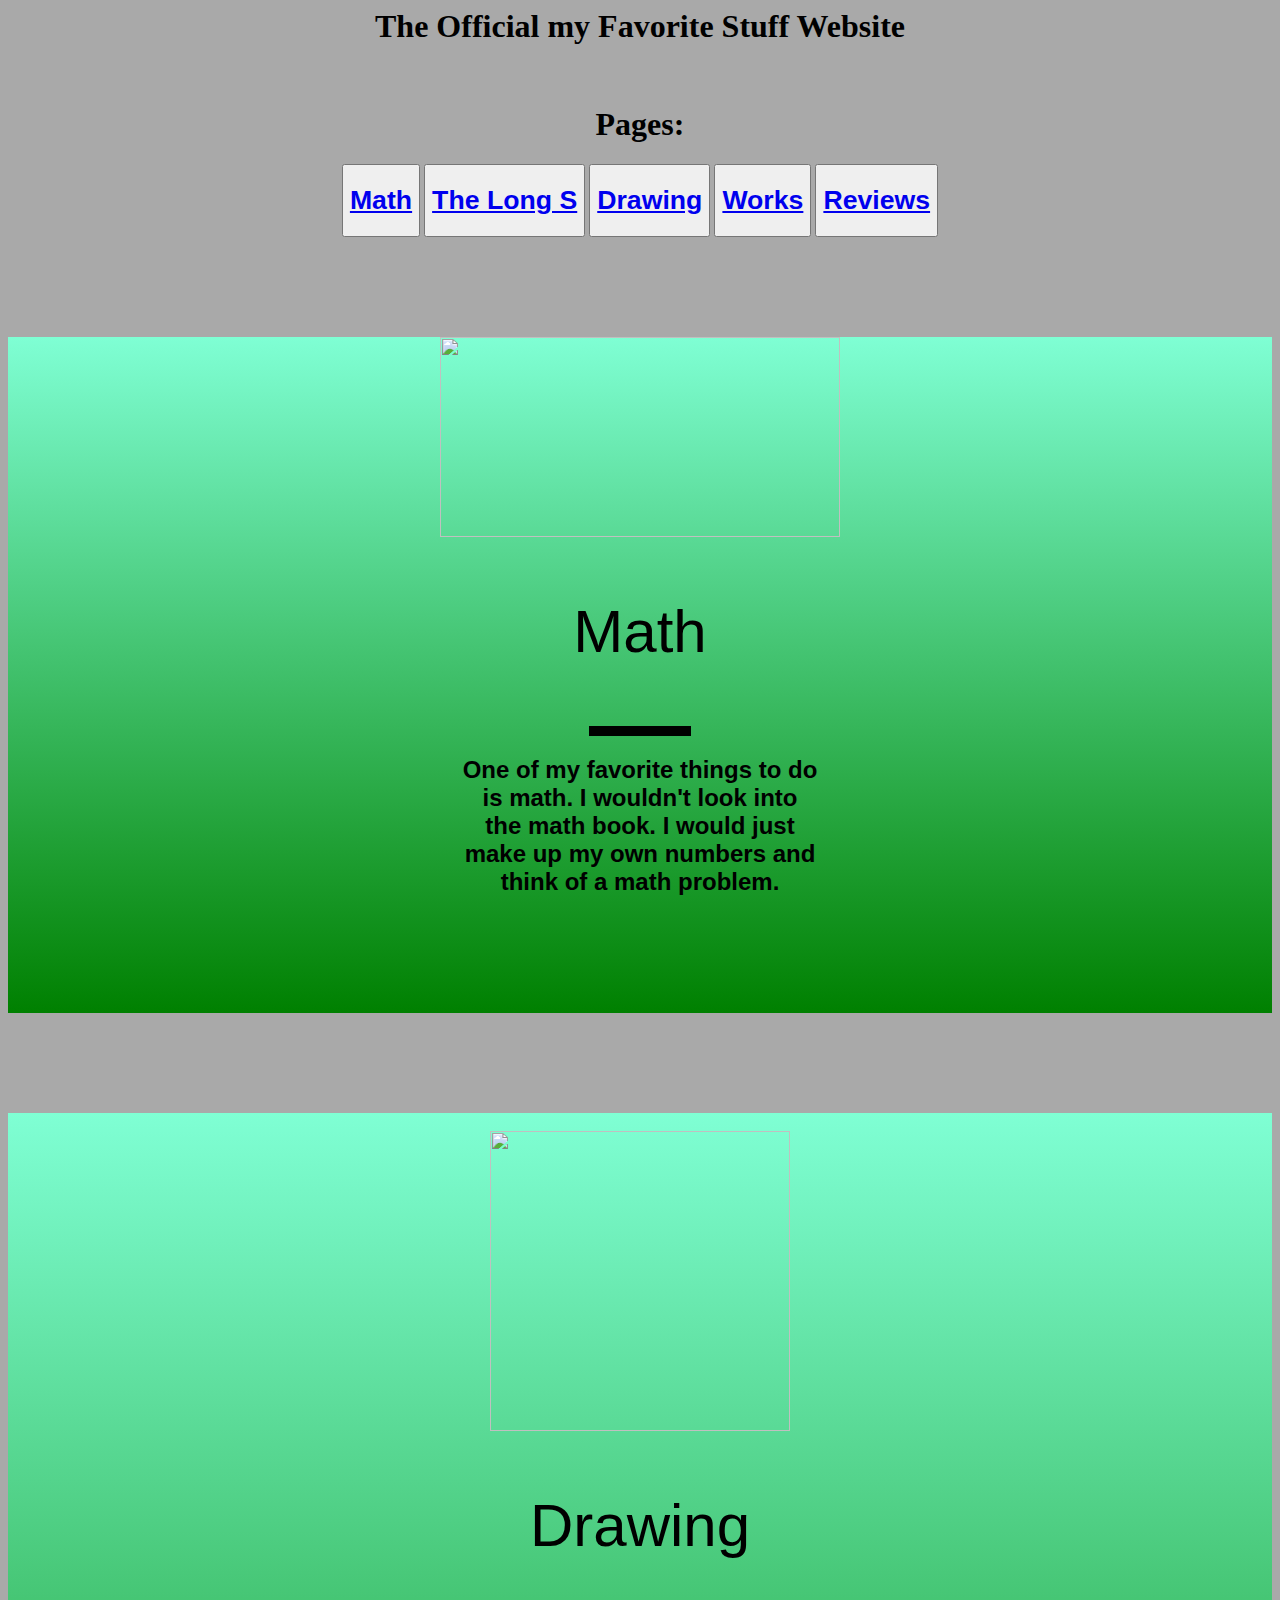
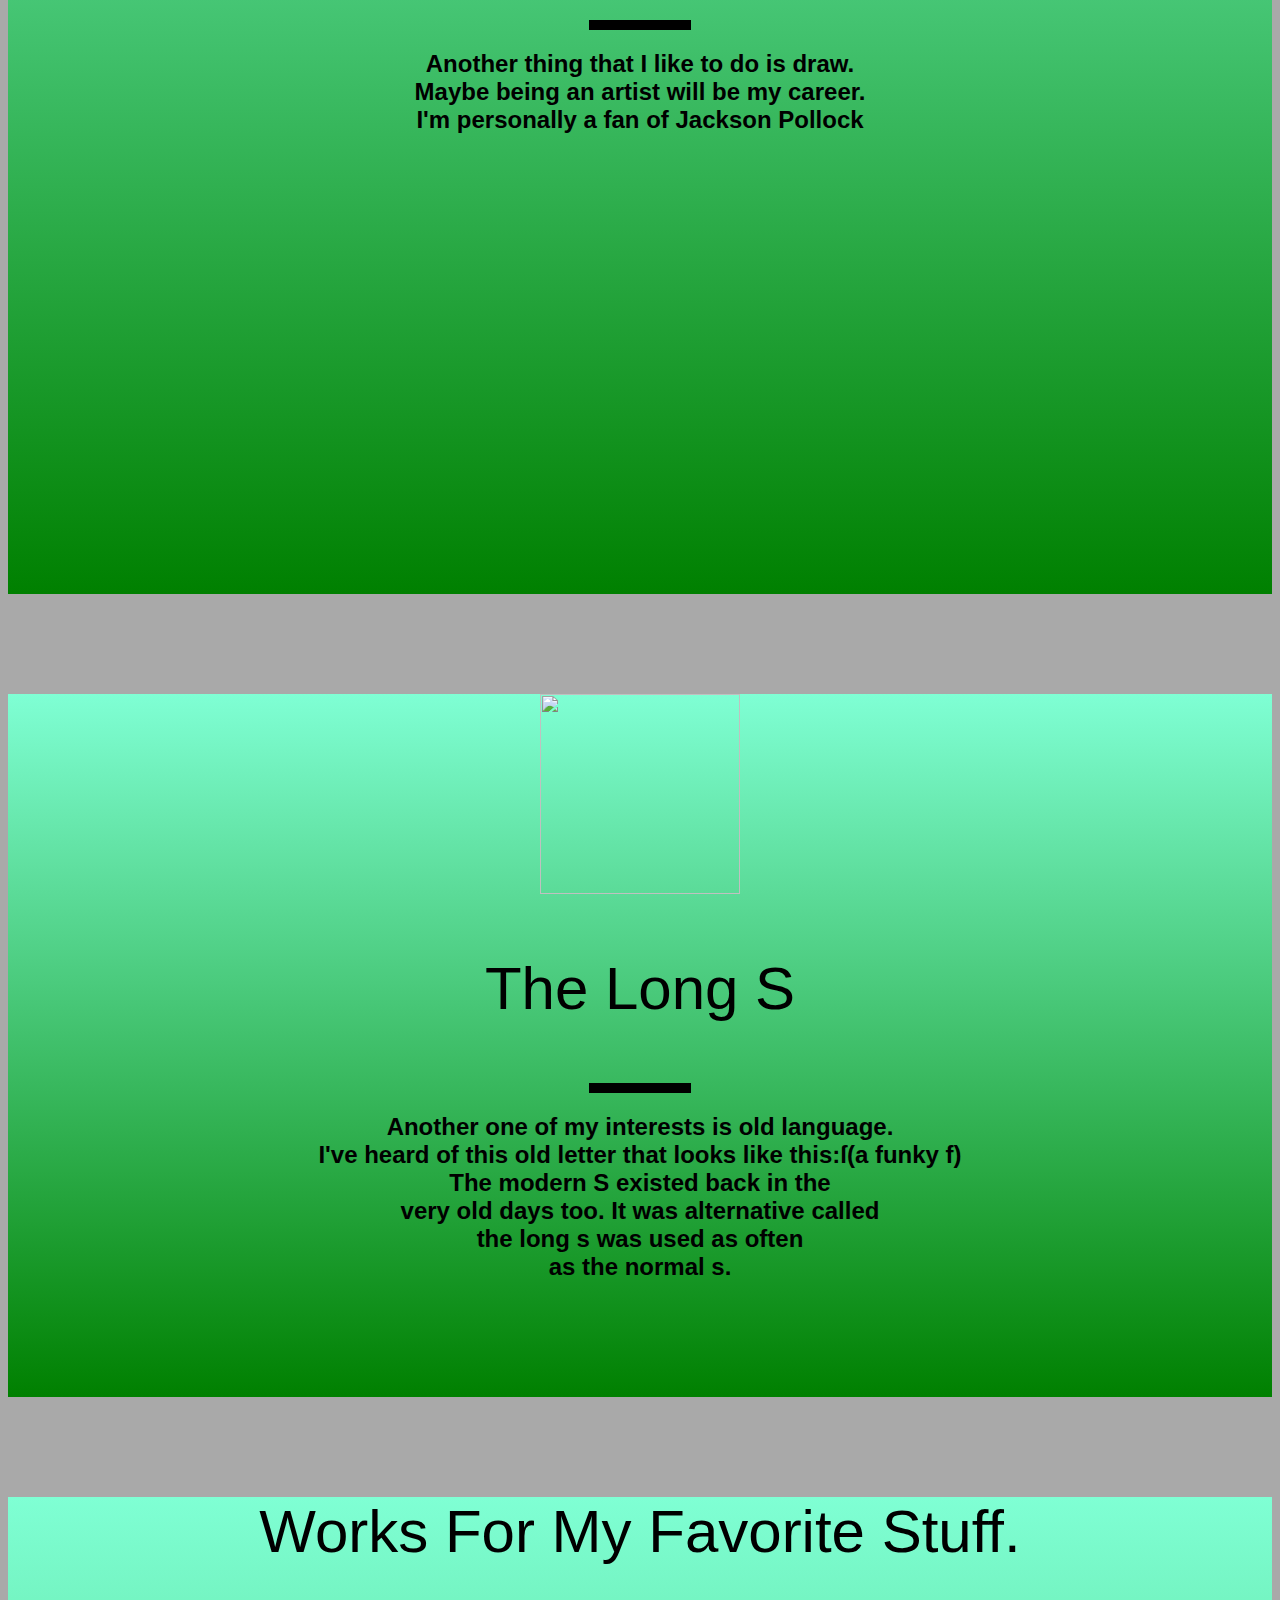
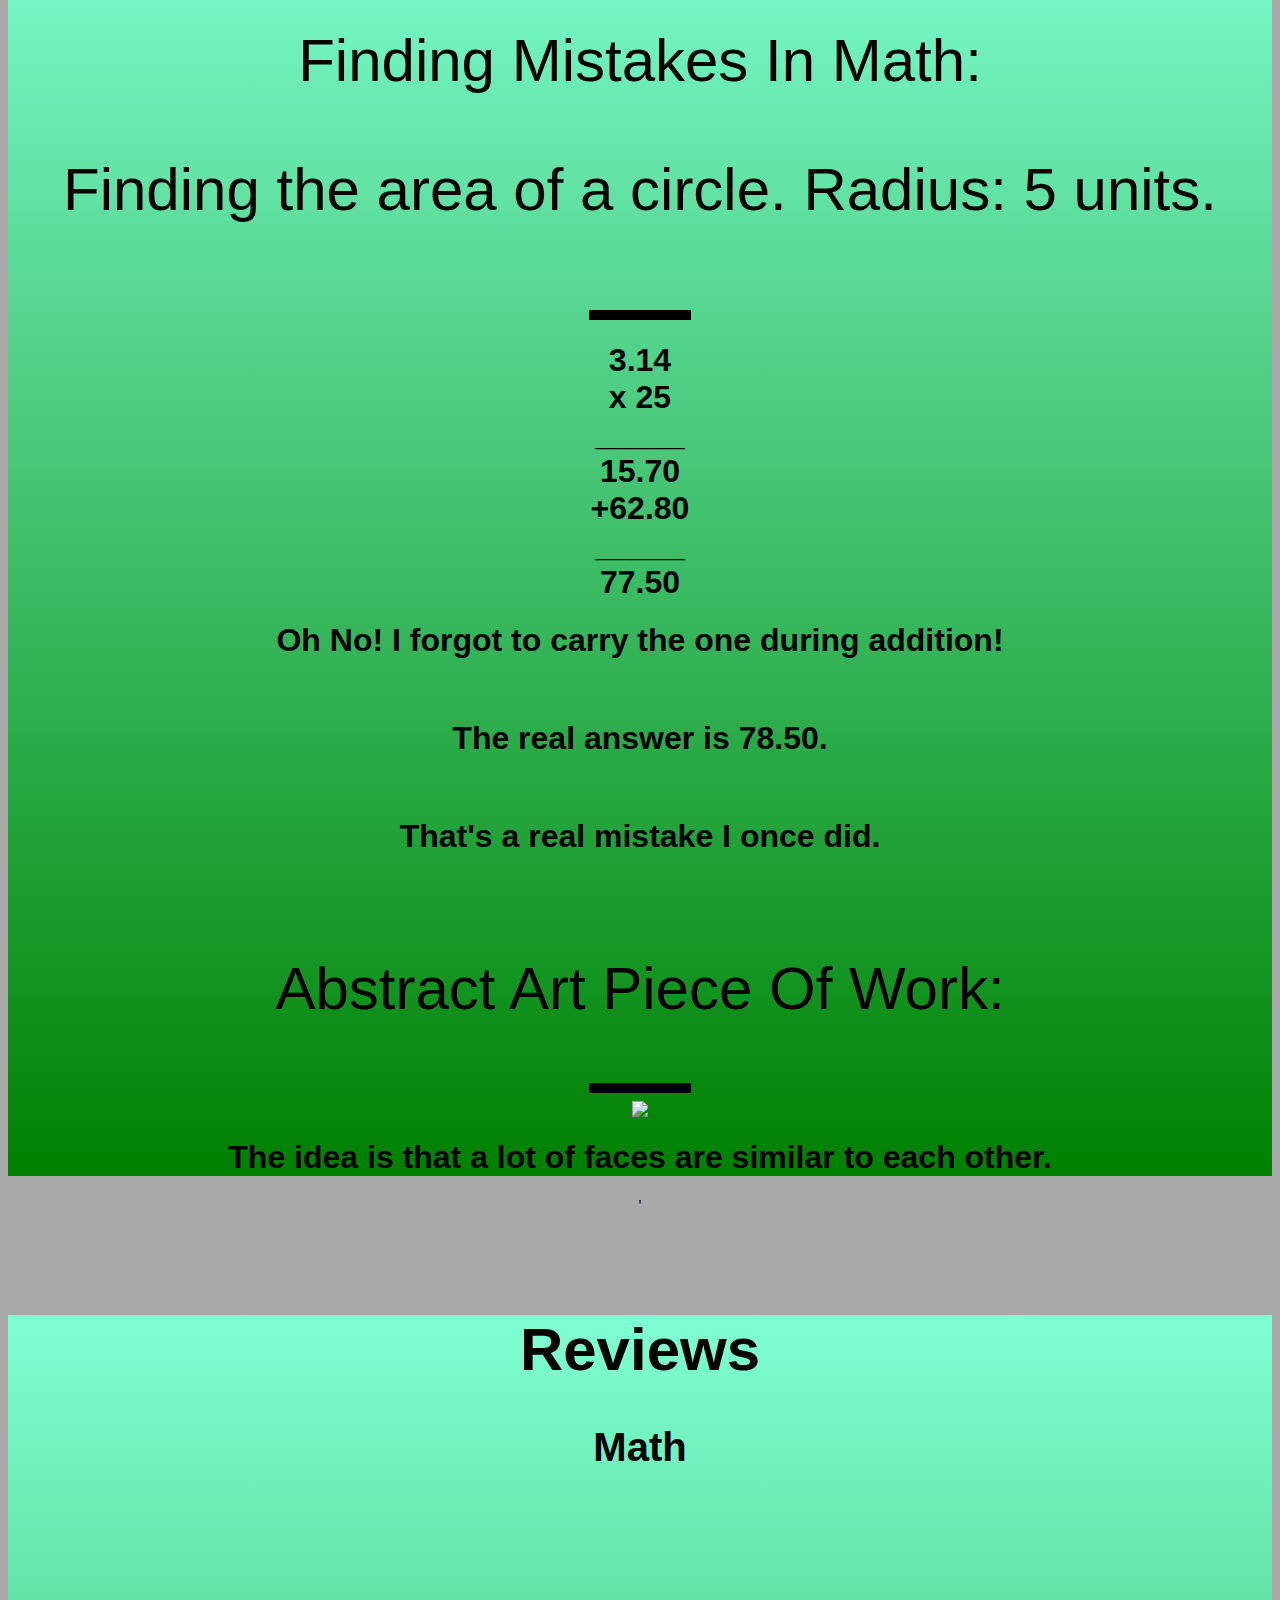
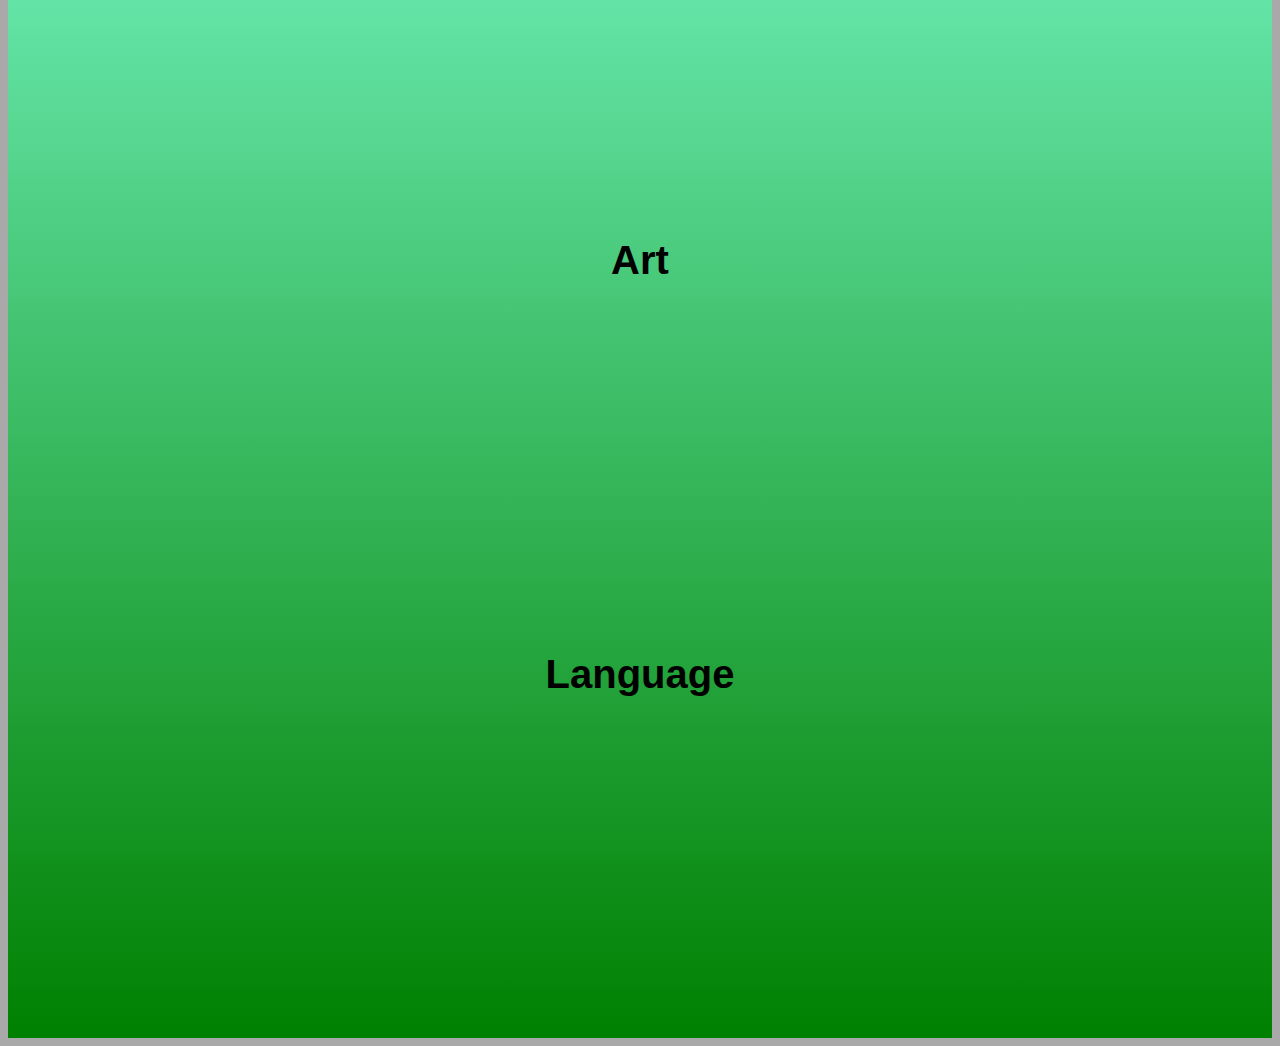
==== index.html @ f1f0fa60 "Update index.html" ====
<html style="text-align:center">
  <head>
      <title>The Official my Favorite Stuff Website</title>
    </head>
  <body id="everything">
    <div id = "pages">
         <h1>The Official my Favorite Stuff Website</h1> <br>
            <h1>Pages:</h1>
        <button>
        <h1><a href="#math">Math</a></h1>
        </button>
        <button>
        <h1><a href="#longs">The Long S</a></h1>
        </button>
        <button>
        <h1><a href="#drawing">Drawing</a></h1>
        </button>
            <button>
            <h1><a href="#works">Works</a></h1>
            </button>
            <button>
            <h1><a href="#reviews">Reviews</a></h1>
            </button>
      </div>
    <section id="math">
    <center>
        <img src="https://www.mcvts.net/cms/lib/NJ01911694/Centricity/Domain/1021/Math%20001.png" width="400" height="200"/>
    <p id="display">Math</p>
      <hr size="10" noshade color="black" width="100">
      <h2>One of my favorite things to do <br />
        is math. I wouldn't look into <br />
        the math book. I would just <br />
        make up my own numbers and <br />
        think of a math problem. <br />
      </h2>
    <h1><br /></h1>
            <h1><br /></h1>
        </center>
    </section>
<section id="drawing">
      <center>
        <br />
            <img src="https://cms-assets.tutsplus.com/uploads/users/108/posts/25302/image/seven-drawing-sins-2-mind-photo.png" width="300"/>
    <p id="display">Drawing</p>
      <hr size="10" noshade color="black" width="100">
      <h2>
        Another thing that I like to do is draw.<br />
      Maybe being an artist will be my career.<br />
          I'm personally a fan of Jackson Pollock<br /><br />
          <iframe width="560" height="315" src="https://www.youtube.com/embed/TCEgtPAhtuo" title="YouTube video player" frameborder="0" allow="accelerometer; autoplay; clipboard-write; encrypted-media; gyroscope; picture-in-picture" allowfullscreen></iframe>
      </h2>
    <h1><br /></h1>
            <h1><br /></h1>
        </center>
    </section>
      <section id="longs">
    <center>
            <img src="https://images2.minutemediacdn.com/image/upload/c_fit,f_auto,fl_lossy,q_auto,w_728/v1555462867/shape/mentalfloss/31904-wikimediacommons-long_s_0.png?itok=8c9q45Ag" width="200" height="200"/>
            <p id="display">The Long S</p>
      <hr size="10" noshade color="black" width="100">
            <h2>Another one of my interests is old language.  <br/>
        I've heard of this old letter  that looks like this:ſ(a funky f)<br /> 
        The modern S existed back in the<br />
        very old days too. It was alternative called <br />
        the long s was used as often <br />
        as the normal s. </h2>
            <h1><br /></h1>
            <h1><br /></h1>
        </center>
    </section>
        <section id = "works">
      <p id = "display">Works For My Favorite Stuff.</p>
            <p id="display">Finding Mistakes In Math:</p>
            <p id="display">Finding the area of a circle. Radius: 5 units.</p><br>
            <hr size="10" noshade color="black" width="100">
           <h1>3.14<br>
               x 25<br>
              _____<br>
              15.70<br>
             +62.80<br>
              _____<br>
              77.50</h1>
            <h1>Oh No! I forgot to carry the one during addition!</h1><br>
            <h1>The real answer is 78.50.</h1><br>
            <h1>That's a real mistake I once did.</h1><br>
            <p id="display">Abstract Art Piece Of Work:</p>
            <hr size="10" noshade color="black" width="100">
            <img src="webcam-toy-photo1.jpg">
            <h1>The idea is that a lot of faces are similar to each other.</h1>
      </section>'
      <section id="reviews">
          <h1 id = "display">Reviews</h1>
      <h1 style="font-size:40px">Math</h1>
     <iframe width="560" height="315" src="https://www.youtube.com/embed/ZQElzjCsl9o" title="YouTube video player" frameborder="0" allow="accelerometer; autoplay; clipboard-write; encrypted-media; gyroscope; picture-in-picture" allowfullscreen></iframe>
          <h1 style="font-size:40px">Art</h1>
          <iframe width="560" height="315" src="https://www.youtube.com/embed/LN820hIQ17Q" title="YouTube video player" frameborder="0" allow="accelerometer; autoplay; clipboard-write; encrypted-media; gyroscope; picture-in-picture" allowfullscreen></iframe>
          <h1 style="font-size:40px">Language</h1>
          <iframe width="560" height="315" src="https://www.youtube.com/embed/RKK7wGAYP6k" title="YouTube video player" frameborder="0" allow="accelerometer; autoplay; clipboard-write; encrypted-media; gyroscope; picture-in-picture" allowfullscreen></iframe>
      </section>
      <style>
      #everything{
    background-color: darkgray;
}
        section{
            margin-top:100px;
            font-family: 'Montserrat', sans-serif;
            background-image: linear-gradient(aquamarine,green);
      }
        #display{
          font-size:60px;
        }
          .top{
              margin-top:30px;
          }
          html{
              scroll-behavior: smooth;
          }
          </style>
  </body>
</html>
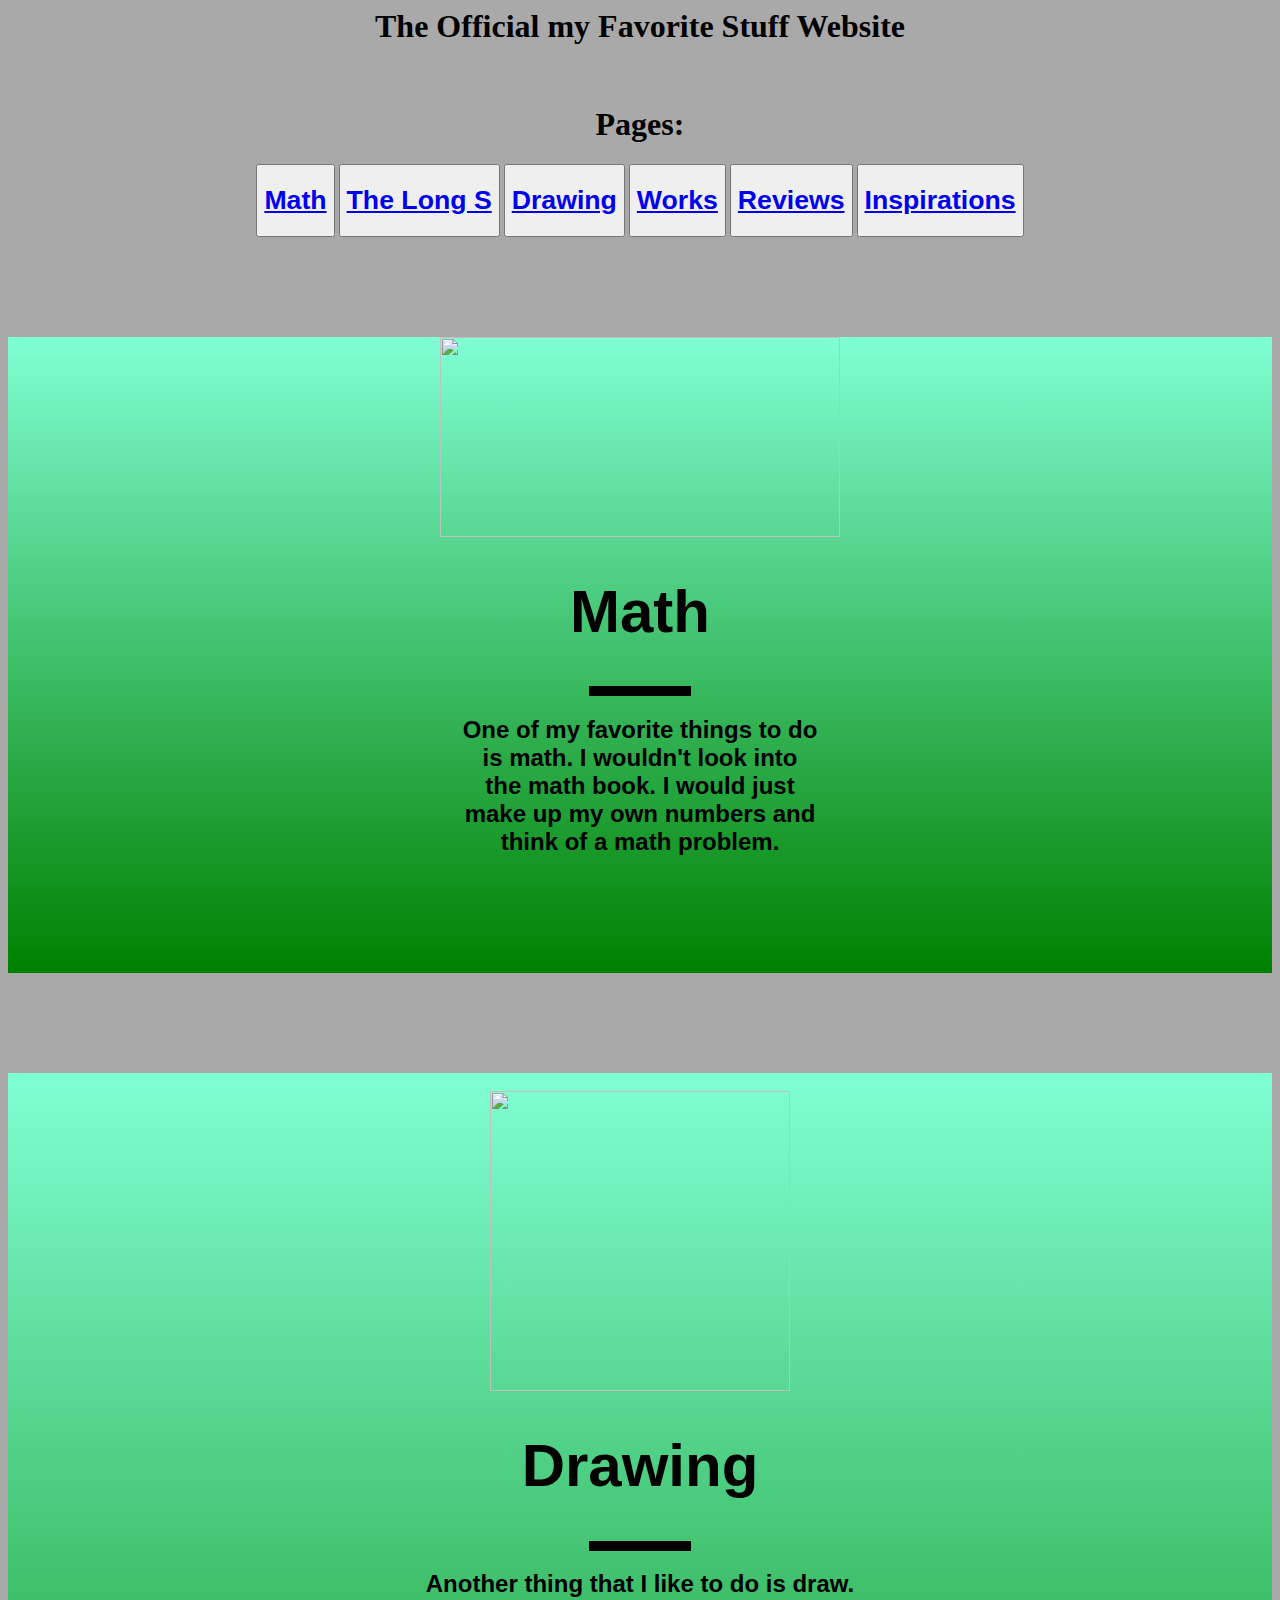
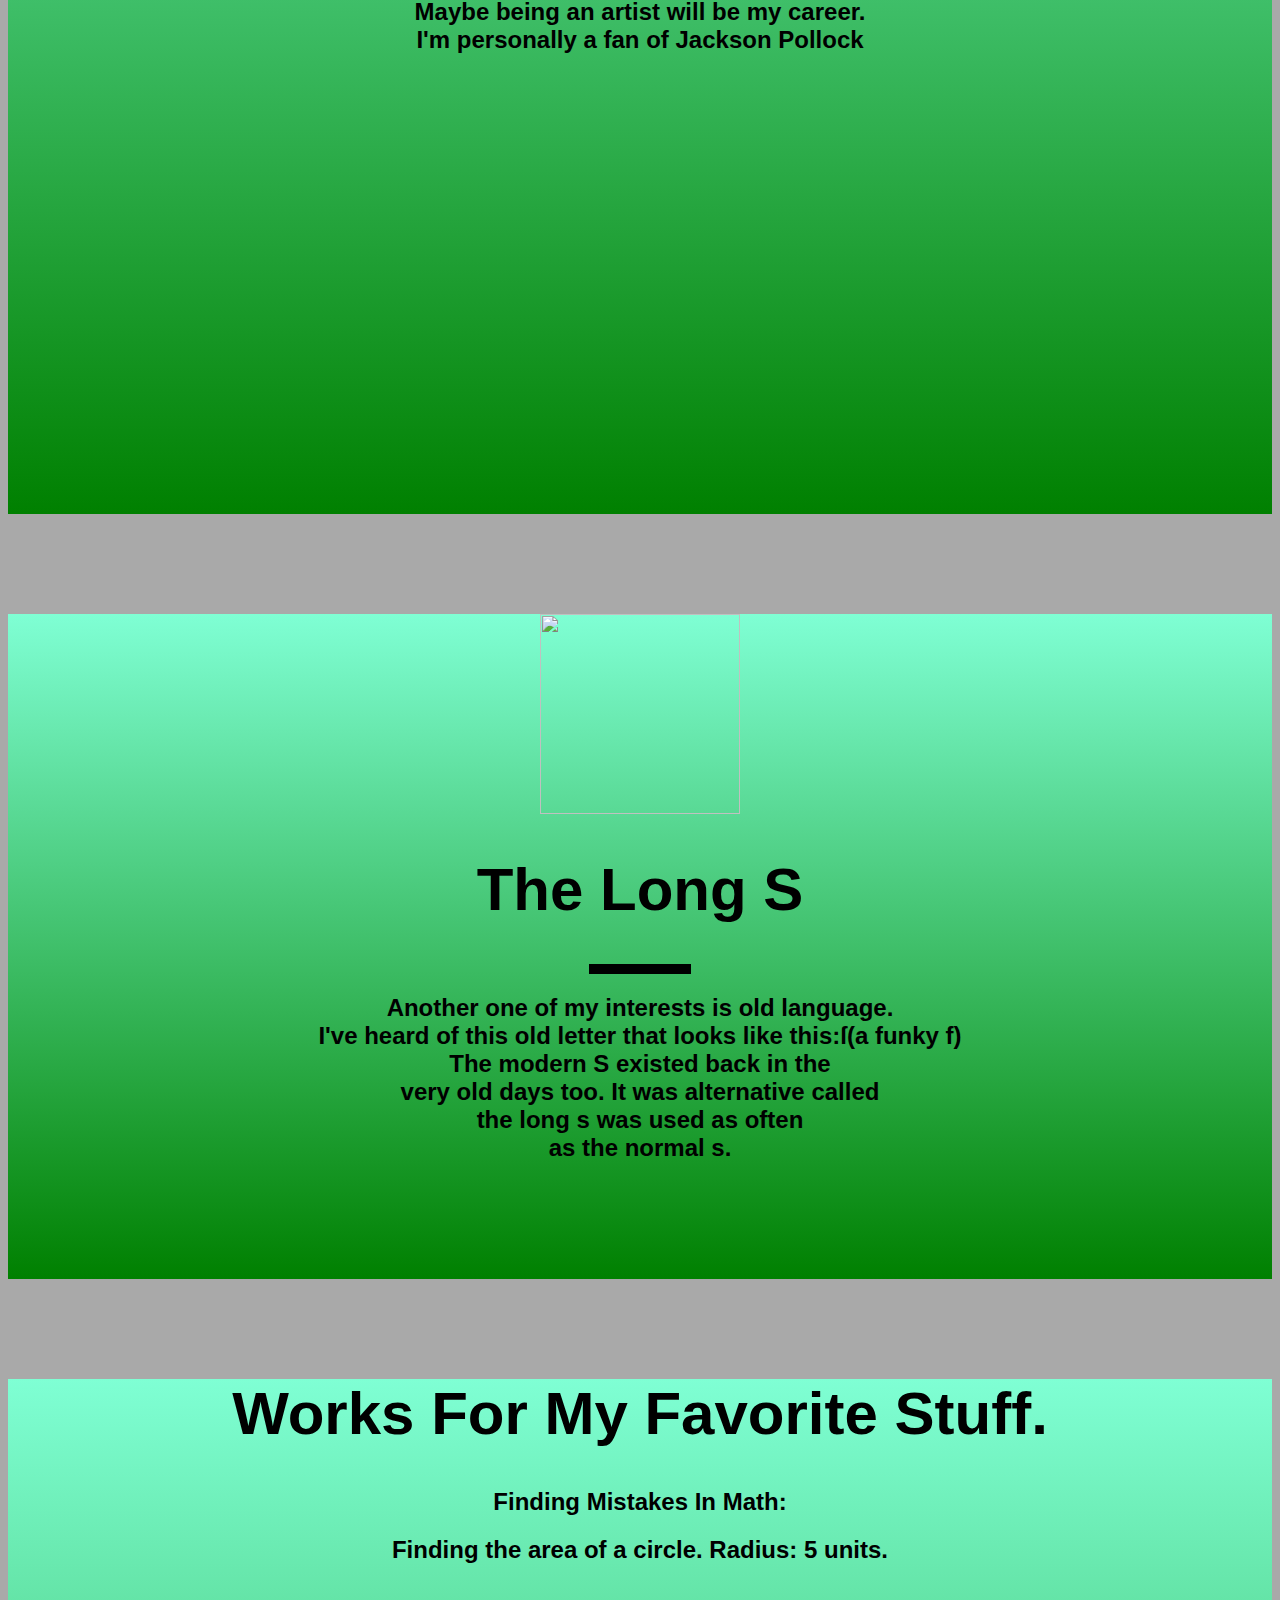
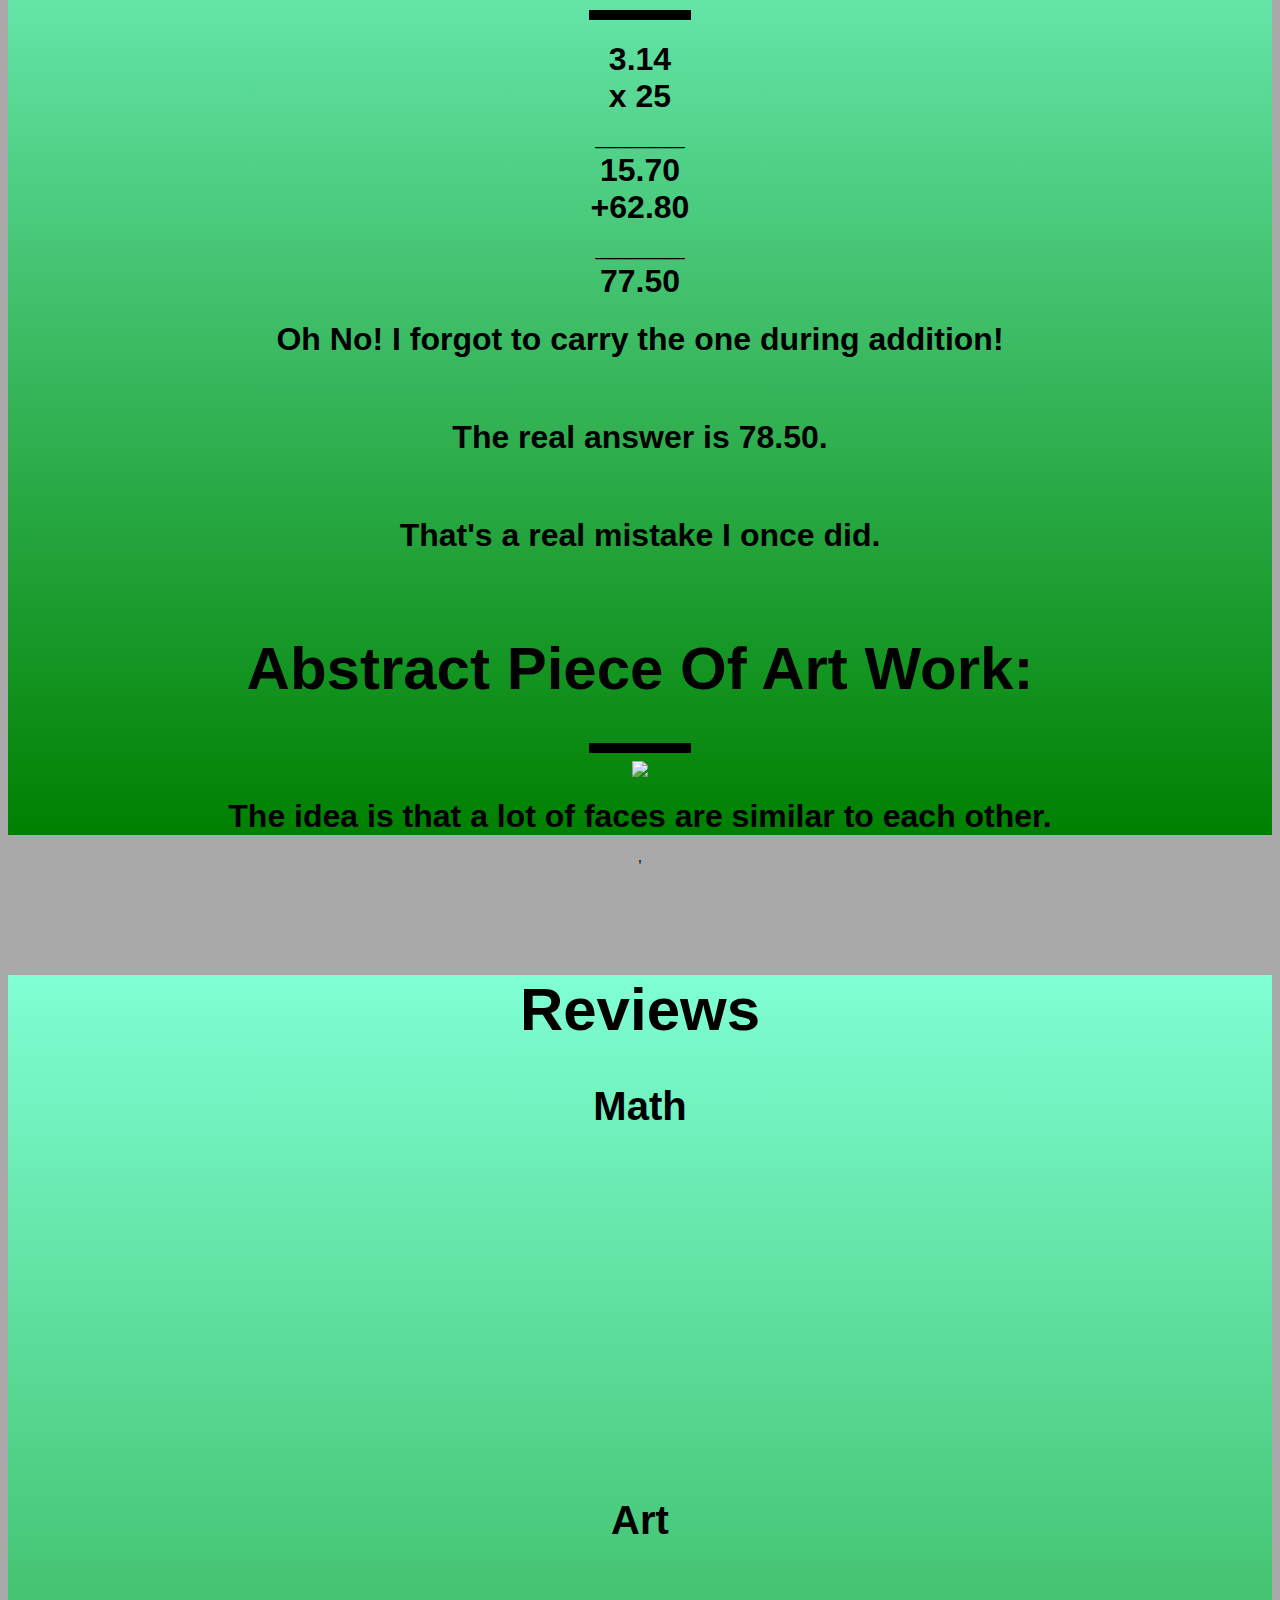
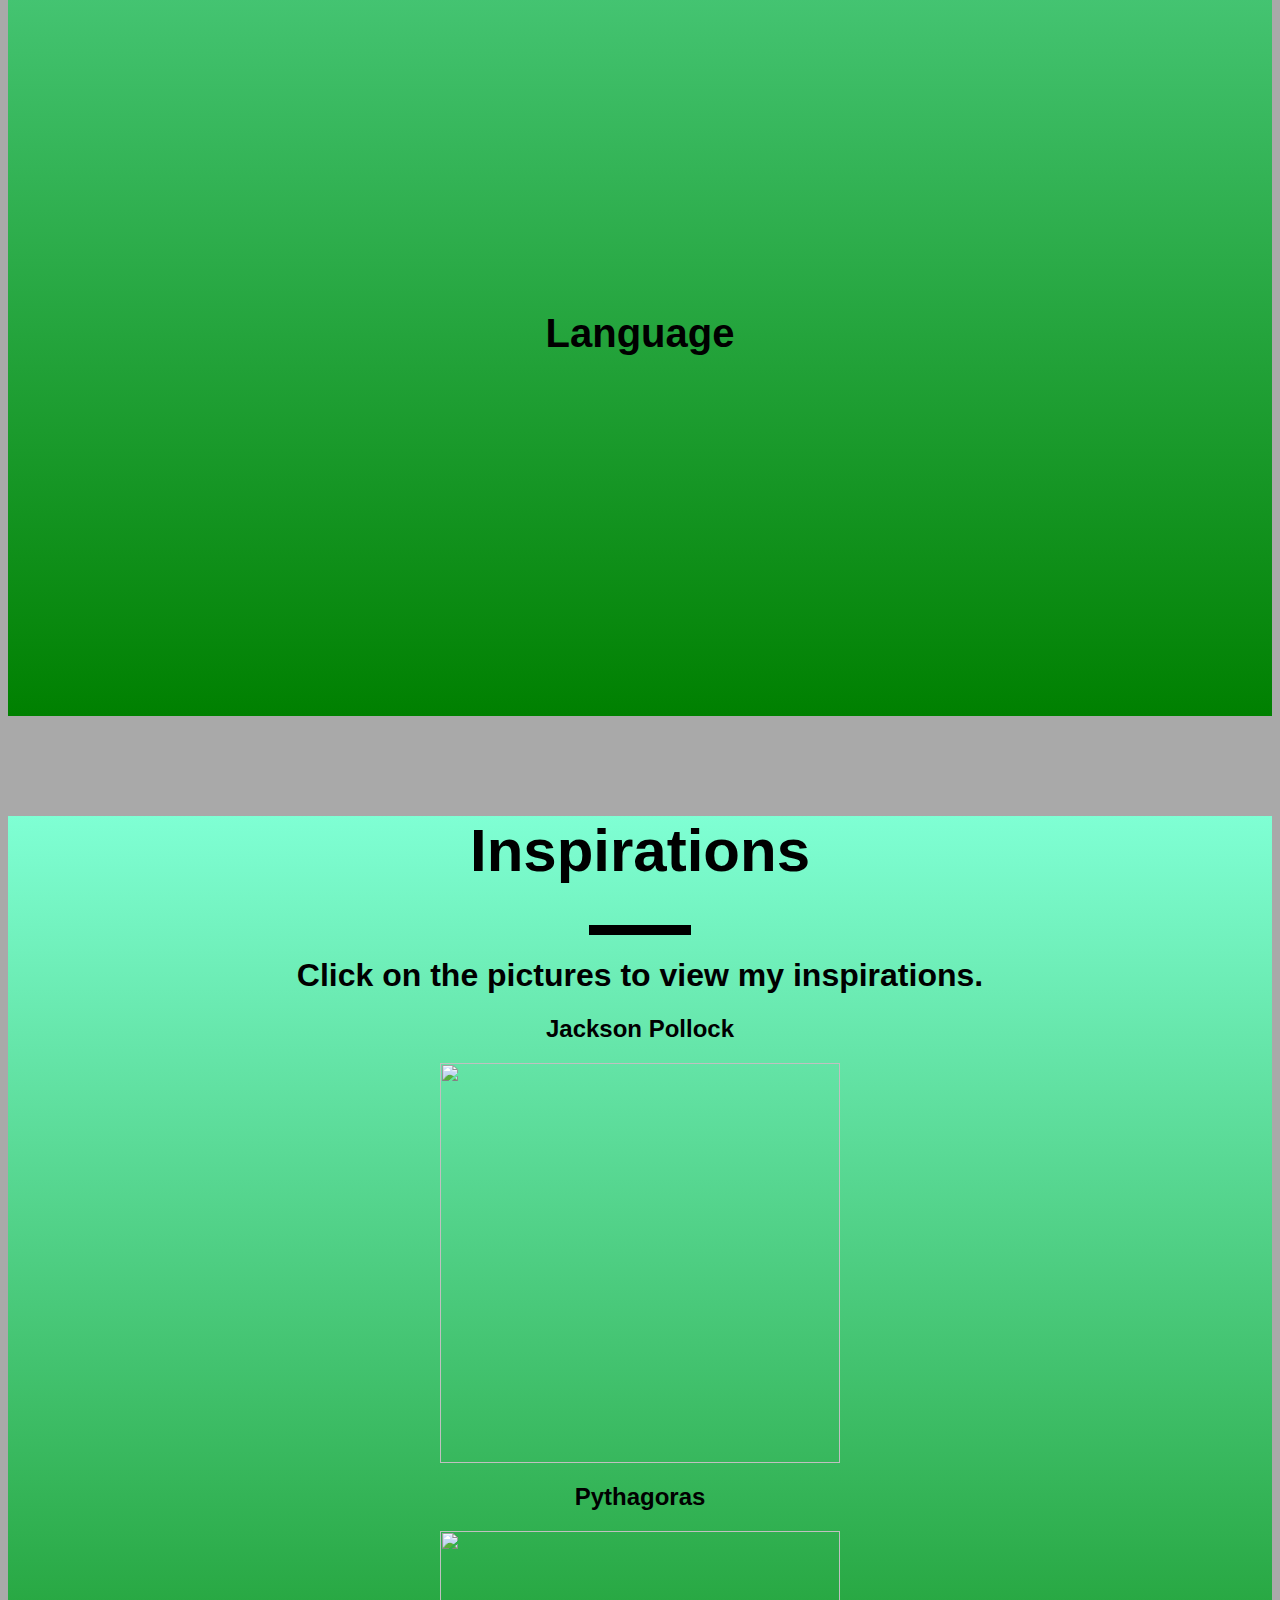
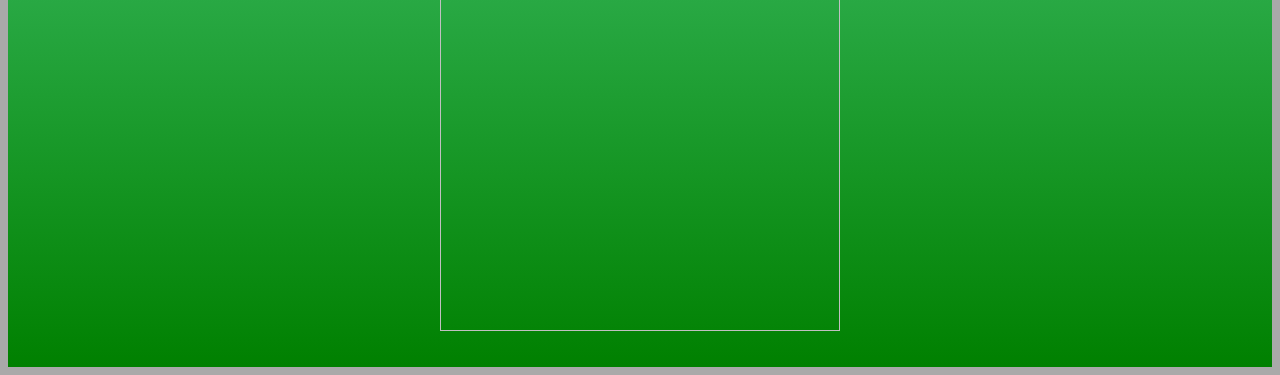
==== commit 5cca7eb8: "Update index.html" ====
--- a/index.html
+++ b/index.html
@@ -3,7 +3,7 @@
       <title>The Official my Favorite Stuff Website</title>
     </head>
   <body id="everything">
-    <div id = "pages">
+    <div id="pages">
          <h1>The Official my Favorite Stuff Website</h1> <br>
             <h1>Pages:</h1>
         <button>
@@ -21,11 +21,14 @@
             <button>
             <h1><a href="#reviews">Reviews</a></h1>
             </button>
+            <button>
+            <h1><a href="#inspirations">Inspirations</a></h1>
+            </button>
       </div>
     <section id="math">
     <center>
         <img src="https://www.mcvts.net/cms/lib/NJ01911694/Centricity/Domain/1021/Math%20001.png" width="400" height="200"/>
-    <p id="display">Math</p>
+    <h1 id="display">Math</h1>
       <hr size="10" noshade color="black" width="100">
       <h2>One of my favorite things to do <br />
         is math. I wouldn't look into <br />
@@ -41,7 +44,7 @@
       <center>
         <br />
             <img src="https://cms-assets.tutsplus.com/uploads/users/108/posts/25302/image/seven-drawing-sins-2-mind-photo.png" width="300"/>
-    <p id="display">Drawing</p>
+    <h1 id="display">Drawing</h1>
       <hr size="10" noshade color="black" width="100">
       <h2>
         Another thing that I like to do is draw.<br />
@@ -56,7 +59,7 @@
       <section id="longs">
     <center>
             <img src="https://images2.minutemediacdn.com/image/upload/c_fit,f_auto,fl_lossy,q_auto,w_728/v1555462867/shape/mentalfloss/31904-wikimediacommons-long_s_0.png?itok=8c9q45Ag" width="200" height="200"/>
-            <p id="display">The Long S</p>
+            <h1 id="display">The Long S</h1>
       <hr size="10" noshade color="black" width="100">
             <h2>Another one of my interests is old language.  <br/>
         I've heard of this old letter  that looks like this:ſ(a funky f)<br /> 
@@ -69,9 +72,9 @@
         </center>
     </section>
         <section id = "works">
-      <p id = "display">Works For My Favorite Stuff.</p>
-            <p id="display">Finding Mistakes In Math:</p>
-            <p id="display">Finding the area of a circle. Radius: 5 units.</p><br>
+      <h1 id = "display">Works For My Favorite Stuff.</h1>
+            <h2>Finding Mistakes In Math:</h2>
+            <h2>Finding the area of a circle. Radius: 5 units.</h2><br>
             <hr size="10" noshade color="black" width="100">
            <h1>3.14<br>
                x 25<br>
@@ -83,7 +86,7 @@
             <h1>Oh No! I forgot to carry the one during addition!</h1><br>
             <h1>The real answer is 78.50.</h1><br>
             <h1>That's a real mistake I once did.</h1><br>
-            <p id="display">Abstract Art Piece Of Work:</p>
+            <h1 id="display">Abstract Piece Of Art Work:</h1>
             <hr size="10" noshade color="black" width="100">
             <img src="webcam-toy-photo1.jpg">
             <h1>The idea is that a lot of faces are similar to each other.</h1>
@@ -96,7 +99,19 @@
           <iframe width="560" height="315" src="https://www.youtube.com/embed/LN820hIQ17Q" title="YouTube video player" frameborder="0" allow="accelerometer; autoplay; clipboard-write; encrypted-media; gyroscope; picture-in-picture" allowfullscreen></iframe>
           <h1 style="font-size:40px">Language</h1>
           <iframe width="560" height="315" src="https://www.youtube.com/embed/RKK7wGAYP6k" title="YouTube video player" frameborder="0" allow="accelerometer; autoplay; clipboard-write; encrypted-media; gyroscope; picture-in-picture" allowfullscreen></iframe>
+      <br>
+        <br>
       </section>
+      <section id="inspirations">
+      <h1 id="display">Inspirations</h1>
+          <hr size="10" noshade color="black" width="100">
+          <h1>Click on the pictures to view my inspirations.</h1>
+          <h2>Jackson Pollock</h2><a href="https://www.jackson-pollock.org/" target="_blank"><img  id="size" src="https://uploads0.wikiart.org/images/paul-jackson-pollock.jpg!PinterestLarge.jpg" width="400"/></a>
+          <h2>Pythagoras</h2><a href="https://www.youtube.com/watch?v=HYulFhPtoAo" target="_blank"><img  id="size" width="400" src="https://myhero.com/images/guest/g35723/hero32426/g35723_u34867_Pythagoras_10.jpeg"/></a>
+      <br>
+        <br>
+        <br>
+    </section>
       <style>
       #everything{
     background-color: darkgray;
@@ -109,11 +124,14 @@
         #display{
           font-size:60px;
         }
-          .top{
-              margin-top:30px;
-          }
           html{
               scroll-behavior: smooth;
+          }
+          img { 
+              transition: transform .2s;
+          }
+          img:hover { 
+              transform: scale(0.75);
           }
           </style>
   </body>
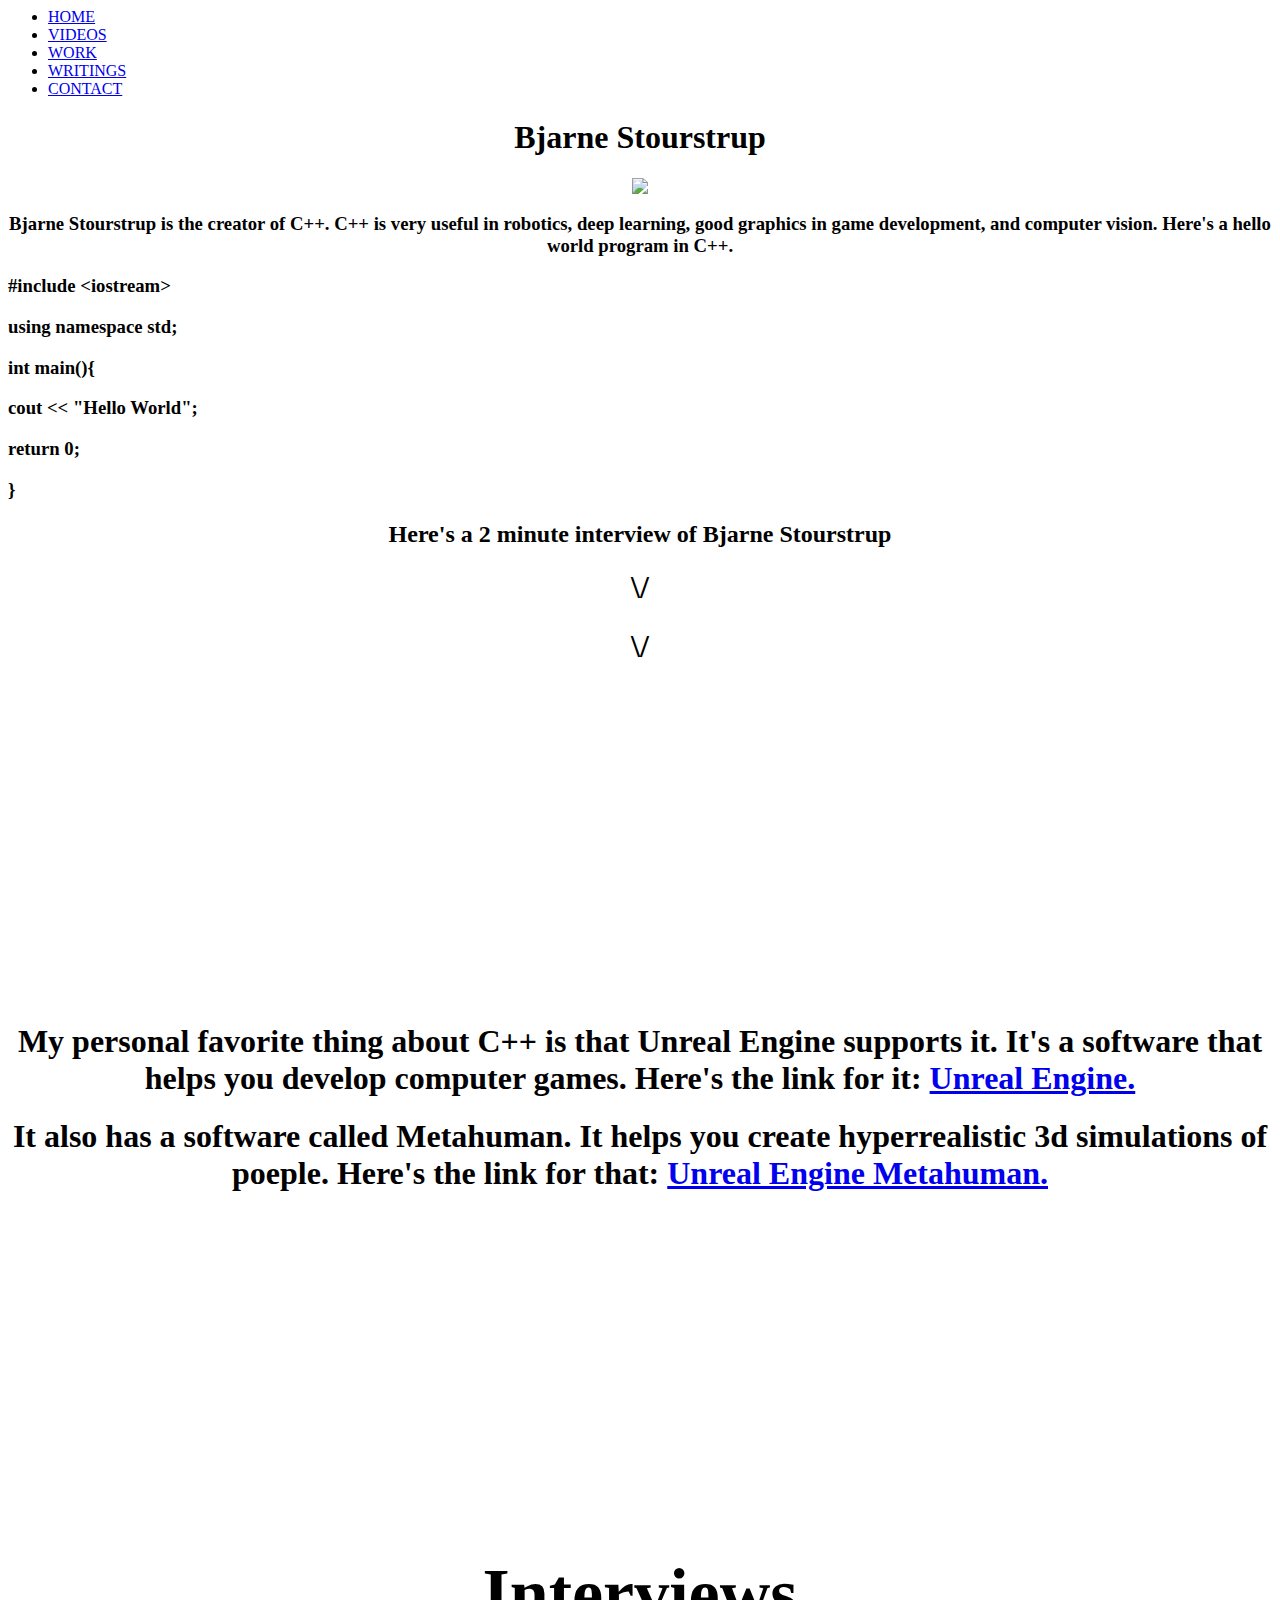
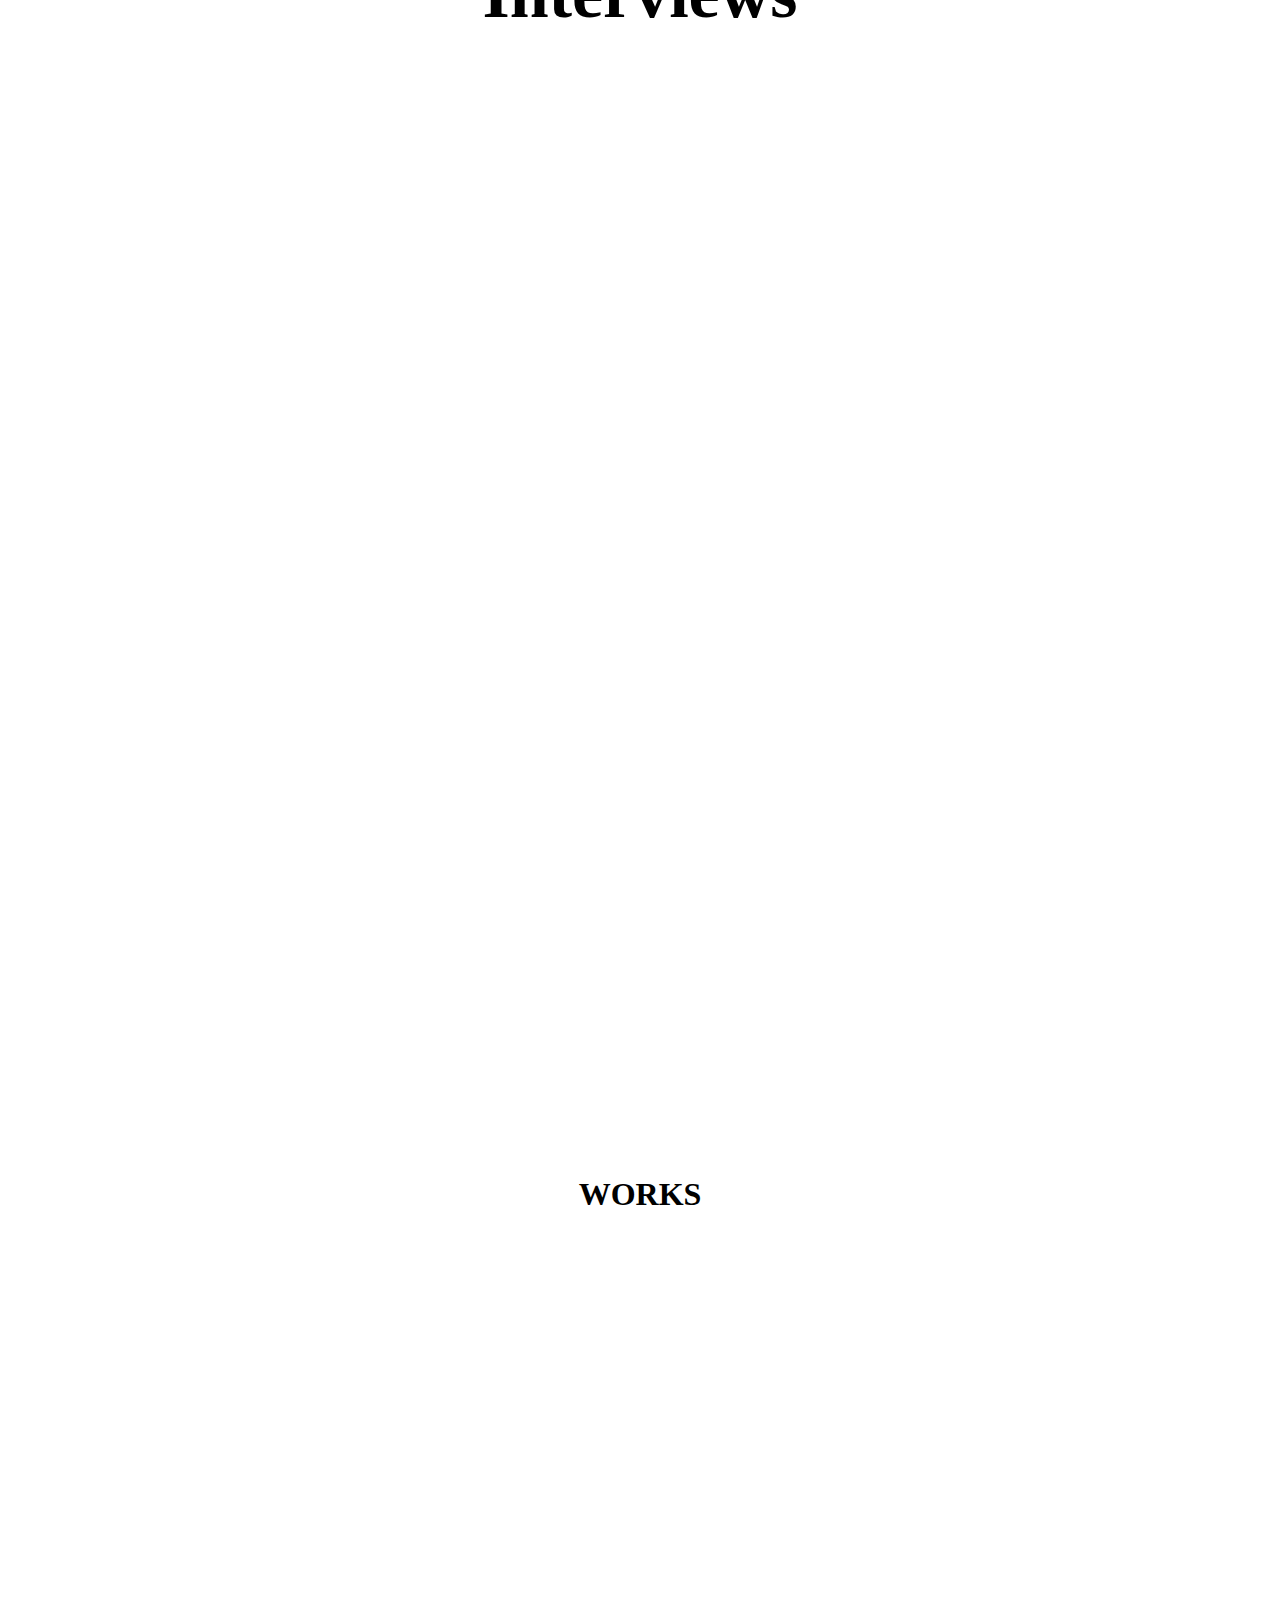
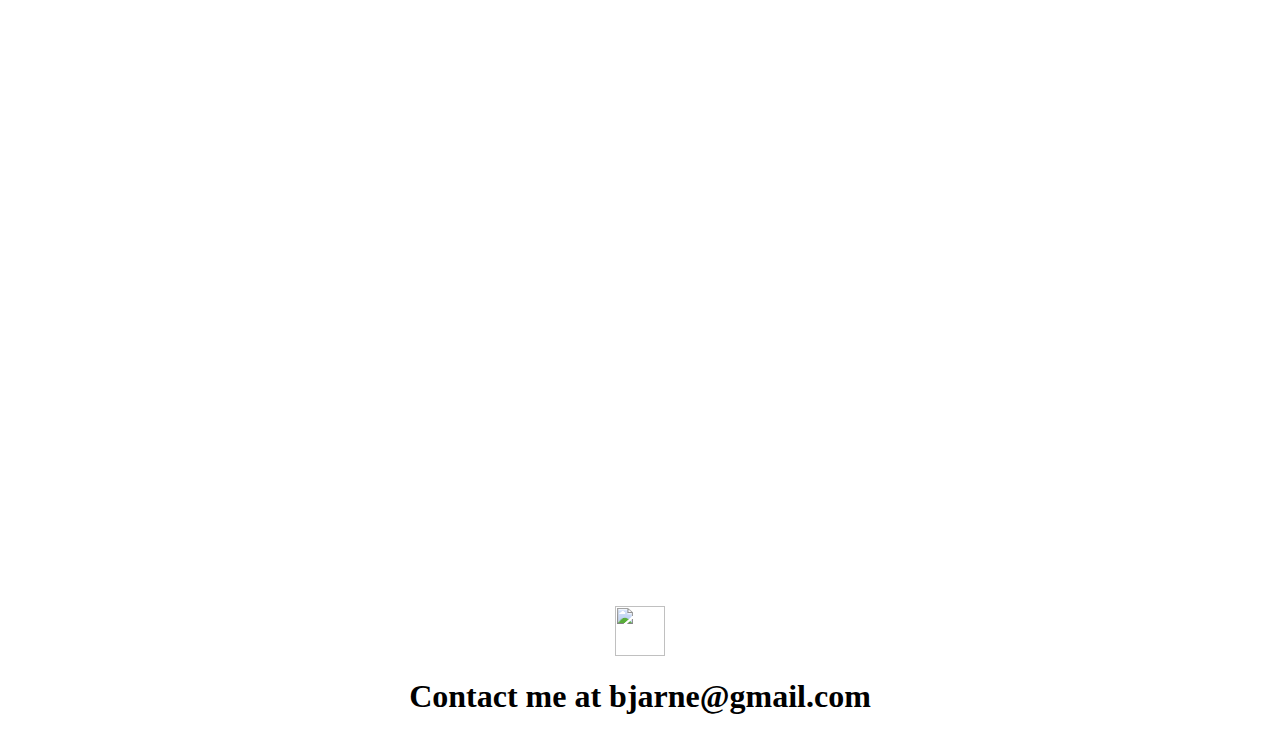
==== commit 78654bb5: "Update index.html" ====
--- a/index.html
+++ b/index.html
@@ -1,138 +1,56 @@
-<html style="text-align:center">
-  <head>
-      <title>The Official my Favorite Stuff Website</title>
+<html>
+<head>
+   <title>Bjarne Stroustrup's offical website</title>
+    <link rel="stylesheet" href="style.css"/>
     </head>
-  <body id="everything">
-    <div id="pages">
-         <h1>The Official my Favorite Stuff Website</h1> <br>
-            <h1>Pages:</h1>
-        <button>
-        <h1><a href="#math">Math</a></h1>
-        </button>
-        <button>
-        <h1><a href="#longs">The Long S</a></h1>
-        </button>
-        <button>
-        <h1><a href="#drawing">Drawing</a></h1>
-        </button>
-            <button>
-            <h1><a href="#works">Works</a></h1>
-            </button>
-            <button>
-            <h1><a href="#reviews">Reviews</a></h1>
-            </button>
-            <button>
-            <h1><a href="#inspirations">Inspirations</a></h1>
-            </button>
-      </div>
-    <section id="math">
-    <center>
-        <img src="https://www.mcvts.net/cms/lib/NJ01911694/Centricity/Domain/1021/Math%20001.png" width="400" height="200"/>
-    <h1 id="display">Math</h1>
-      <hr size="10" noshade color="black" width="100">
-      <h2>One of my favorite things to do <br />
-        is math. I wouldn't look into <br />
-        the math book. I would just <br />
-        make up my own numbers and <br />
-        think of a math problem. <br />
-      </h2>
-    <h1><br /></h1>
-            <h1><br /></h1>
-        </center>
-    </section>
-<section id="drawing">
-      <center>
-        <br />
-            <img src="https://cms-assets.tutsplus.com/uploads/users/108/posts/25302/image/seven-drawing-sins-2-mind-photo.png" width="300"/>
-    <h1 id="display">Drawing</h1>
-      <hr size="10" noshade color="black" width="100">
-      <h2>
-        Another thing that I like to do is draw.<br />
-      Maybe being an artist will be my career.<br />
-          I'm personally a fan of Jackson Pollock<br /><br />
-          <iframe width="560" height="315" src="https://www.youtube.com/embed/TCEgtPAhtuo" title="YouTube video player" frameborder="0" allow="accelerometer; autoplay; clipboard-write; encrypted-media; gyroscope; picture-in-picture" allowfullscreen></iframe>
-      </h2>
-    <h1><br /></h1>
-            <h1><br /></h1>
-        </center>
-    </section>
-      <section id="longs">
-    <center>
-            <img src="https://images2.minutemediacdn.com/image/upload/c_fit,f_auto,fl_lossy,q_auto,w_728/v1555462867/shape/mentalfloss/31904-wikimediacommons-long_s_0.png?itok=8c9q45Ag" width="200" height="200"/>
-            <h1 id="display">The Long S</h1>
-      <hr size="10" noshade color="black" width="100">
-            <h2>Another one of my interests is old language.  <br/>
-        I've heard of this old letter  that looks like this:ſ(a funky f)<br /> 
-        The modern S existed back in the<br />
-        very old days too. It was alternative called <br />
-        the long s was used as often <br />
-        as the normal s. </h2>
-            <h1><br /></h1>
-            <h1><br /></h1>
-        </center>
-    </section>
-        <section id = "works">
-      <h1 id = "display">Works For My Favorite Stuff.</h1>
-            <h2>Finding Mistakes In Math:</h2>
-            <h2>Finding the area of a circle. Radius: 5 units.</h2><br>
-            <hr size="10" noshade color="black" width="100">
-           <h1>3.14<br>
-               x 25<br>
-              _____<br>
-              15.70<br>
-             +62.80<br>
-              _____<br>
-              77.50</h1>
-            <h1>Oh No! I forgot to carry the one during addition!</h1><br>
-            <h1>The real answer is 78.50.</h1><br>
-            <h1>That's a real mistake I once did.</h1><br>
-            <h1 id="display">Abstract Piece Of Art Work:</h1>
-            <hr size="10" noshade color="black" width="100">
-            <img src="webcam-toy-photo1.jpg">
-            <h1>The idea is that a lot of faces are similar to each other.</h1>
-      </section>'
-      <section id="reviews">
-          <h1 id = "display">Reviews</h1>
-      <h1 style="font-size:40px">Math</h1>
-     <iframe width="560" height="315" src="https://www.youtube.com/embed/ZQElzjCsl9o" title="YouTube video player" frameborder="0" allow="accelerometer; autoplay; clipboard-write; encrypted-media; gyroscope; picture-in-picture" allowfullscreen></iframe>
-          <h1 style="font-size:40px">Art</h1>
-          <iframe width="560" height="315" src="https://www.youtube.com/embed/LN820hIQ17Q" title="YouTube video player" frameborder="0" allow="accelerometer; autoplay; clipboard-write; encrypted-media; gyroscope; picture-in-picture" allowfullscreen></iframe>
-          <h1 style="font-size:40px">Language</h1>
-          <iframe width="560" height="315" src="https://www.youtube.com/embed/RKK7wGAYP6k" title="YouTube video player" frameborder="0" allow="accelerometer; autoplay; clipboard-write; encrypted-media; gyroscope; picture-in-picture" allowfullscreen></iframe>
-      <br>
-        <br>
-      </section>
-      <section id="inspirations">
-      <h1 id="display">Inspirations</h1>
-          <hr size="10" noshade color="black" width="100">
-          <h1>Click on the pictures to view my inspirations.</h1>
-          <h2>Jackson Pollock</h2><a href="https://www.jackson-pollock.org/" target="_blank"><img  id="size" src="https://uploads0.wikiart.org/images/paul-jackson-pollock.jpg!PinterestLarge.jpg" width="400"/></a>
-          <h2>Pythagoras</h2><a href="https://www.youtube.com/watch?v=HYulFhPtoAo" target="_blank"><img  id="size" width="400" src="https://myhero.com/images/guest/g35723/hero32426/g35723_u34867_Pythagoras_10.jpeg"/></a>
-      <br>
-        <br>
-        <br>
-    </section>
-      <style>
-      #everything{
-    background-color: darkgray;
-}
-        section{
-            margin-top:100px;
-            font-family: 'Montserrat', sans-serif;
-            background-image: linear-gradient(aquamarine,green);
-      }
-        #display{
-          font-size:60px;
-        }
-          html{
-              scroll-behavior: smooth;
-          }
-          img { 
-              transition: transform .2s;
-          }
-          img:hover { 
-              transform: scale(0.75);
-          }
-          </style>
-  </body>
+    <body>
+        <ul class="menu"> <li class="links"><a href="#welcome">HOME </a><li class="links"><a href="#videos">VIDEOS </a><li class="links"><a href="#work">WORK </a><li class="links"><a href="#writings">WRITINGS</a> <li class="links"><a href="#contact">CONTACT</a></ul><center>      
+            <h1>Bjarne Stourstrup</h1>
+                <img src="https://www.engineering.columbia.edu/files/seas/styles/300x300/public/content/bio_profile_image/2020/27/stroustrup_500.png?itok=CumUm5ll" id="person"/>
+                <h3>Bjarne Stourstrup is the creator of C++. C++ is very useful in robotics, deep learning, good graphics in game development, and computer vision. Here's a hello world program in C++.</h3> 
+            </center>
+                <div id="code">
+            <h3>#include &ltiostream></h3>
+                <h3>using namespace std;</h3>
+            <h3>int main(){</h3>
+            <h3>cout &lt&lt "Hello World";</h3>
+            <h3>return 0;</h3>
+            <h3>}</h3>
+            </div>
+        <center><h2>Here's a 2 minute interview of Bjarne Stourstrup</h2>
+<h1 class="black">\/</h1>
+            <h1 class="black" style="text-color:black">\/</h1>
+            <iframe width="560" height="315" src="https://www.youtube.com/embed/UdTzHmjMYBc" title="YouTube video player" frameborder="0" allow="accelerometer; autoplay; clipboard-write; encrypted-media; gyroscope; picture-in-picture" allowfullscreen></iframe>
+        <h1>
+            My personal favorite thing about C++ is that Unreal Engine supports it. It's a software that helps you develop computer games. Here's the link for it: 
+            <a class="lightblue" href="unrealengine.com">Unreal Engine.</a>
+            </h1>
+            <h1>
+            It also has a software called Metahuman. It helps you create hyperrealistic 3d simulations of poeple. Here's the link for that: 
+                <a class="lightblue" href="https://www.unrealengine.com/en-US/digital-humans">Unreal Engine Metahuman.</a>
+                <iframe width="560" height="315" src="https://www.youtube.com/embed/6mAF5dWZXcI" title="YouTube video player" frameborder="0" allow="accelerometer; autoplay; clipboard-write; encrypted-media; gyroscope; picture-in-picture" allowfullscreen></iframe>
+            </h1>
+            </center>
+        <section id="interviews">
+                <center><h1 style="font-size: 70px">Interviews</h1>
+        <center>
+            <iframe width="560" height="315" src="https://www.youtube.com/embed/UdTzHmjMYBc" title="YouTube video player" frameborder="0" allow="accelerometer; autoplay; clipboard-write; encrypted-media; gyroscope; picture-in-picture" allowfullscreen></iframe> 
+            <h1><br></h1>
+            <iframe width="560" height="315" src="https://www.youtube.com/embed/UZPB9cf9FjM" title="YouTube video player" frameborder="0" allow="accelerometer; autoplay; clipboard-write; encrypted-media; gyroscope; picture-in-picture" allowfullscreen></iframe>
+            <h1><br></h1>
+            <iframe id="hour" width="599" height="284" src="https://www.youtube.com/embed/TsHDECQ6jYw" title="YouTube video player" frameborder="0" allow="accelerometer; autoplay; clipboard-write; encrypted-media; gyroscope; picture-in-picture" allowfullscreen></iframe></center>
+                </center>
+                </section>
+        <section id="works">
+        <center><h1 id="white">WORKS</h1>
+            <iframe width="500" frameborder="0" src="https://www.stroustrup.com/" height="500"></iframe></center>
+        </section>
+<section id="contact">
+<center>
+    <iframe src="https://www.google.com/maps/embed?pb=!1m18!1m12!1m3!1d21.582396156154573!2d-117.90810281629457!3d33.675924154816265!2m3!1f299.75000000000017!2f79.08151611225357!3f0!3m2!1i1024!2i768!4f35!3m3!1m2!1s0x80dcdf699663739b%3A0x6289c2b1c35e38cb!2s1206%20Citrus%20Pl%2C%20Costa%20Mesa%2C%20CA%2092626!5e1!3m2!1sen!2sus!4v1623458753014!5m2!1sen!2sus" width="450" height="450" style="border:0;" allowfullscreen="" loading="lazy"></iframe>
+    <span>
+        <br><br><img width="50" src="https://upload.wikimedia.org/wikipedia/commons/thumb/7/7e/Gmail_icon_%282020%29.svg/1200px-Gmail_icon_%282020%29.svg.png"><h1 id = "white">Contact me at bjarne@gmail.com</h1></span>
+    </center>
+ </section>
+</body>
 </html>
